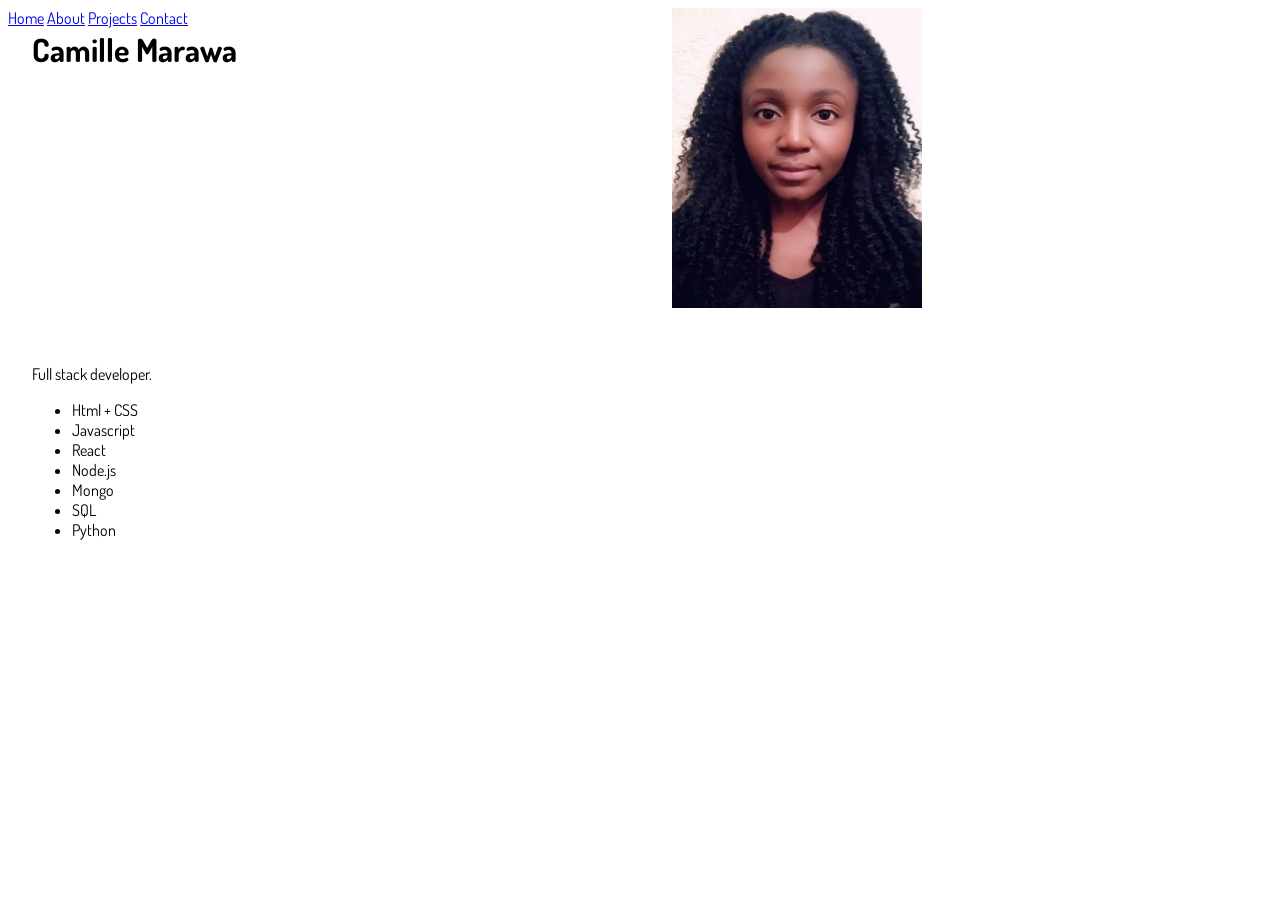
==== Index.html @ 7258b713 "Removed folder" ====
<!DOCTYPE html>
<html lang="en">
  <head>
    <link rel="stylesheet" type="text/css" href="style.css" />
    <meta charset="utf-8" />
    <meta name="description" content="Developer Portfolio" />
    <meta name="Keywords" content="Javascript, HTML, CSS, NodeJS, React" />
    <title>Camille Marawa - Full Stack Developer</title>
  </head>
  <body>
    <div class="container">
      <header class="Menu">
        <nav>
          <a href="Home">Home</a>
          <a href="About">About</a>
          <a href="Portfolio">Projects</a>
          <a href="Contact">Contact</a>
        </nav>
      </header>
      <img
        class="Image"
        src="Snapchat-1898103641.jpg"
        alt="Image of Camille"
        width="250"
        height="300"
      />
      <h1 class="Name">Camille Marawa</h1>
      <section class="Info">
        <p>Full stack developer.</p>
        <ul>
          <li>Html + CSS</li>
          <li>Javascript</li>
          <li>React</li>
          <li>Node.js</li>
          <li>Mongo</li>
          <li>SQL</li>
          <li>Python</li>
        </ul>
      </section>
  </body>
</html>
---- style.css ----
@import url("https://fonts.googleapis.com/css2?family=Dosis:wght@200&display=swap");

body {
  font-family: Dosis, sans-serif;
}

.container {
  display: grid;
  grid-template-columns: 600px 600px;
  grid-template-rows: 300px 300px;
  gap: 40px;
  grid-auto-flow: dense;
  justify-content: flex-end;
}

.Menu {
  position: fixed;
}

.Image {
  grid-column-start: 2;
}

.Info {
  grid-column-end: span 2;
}

.Name {
  grid-column: 1;
}
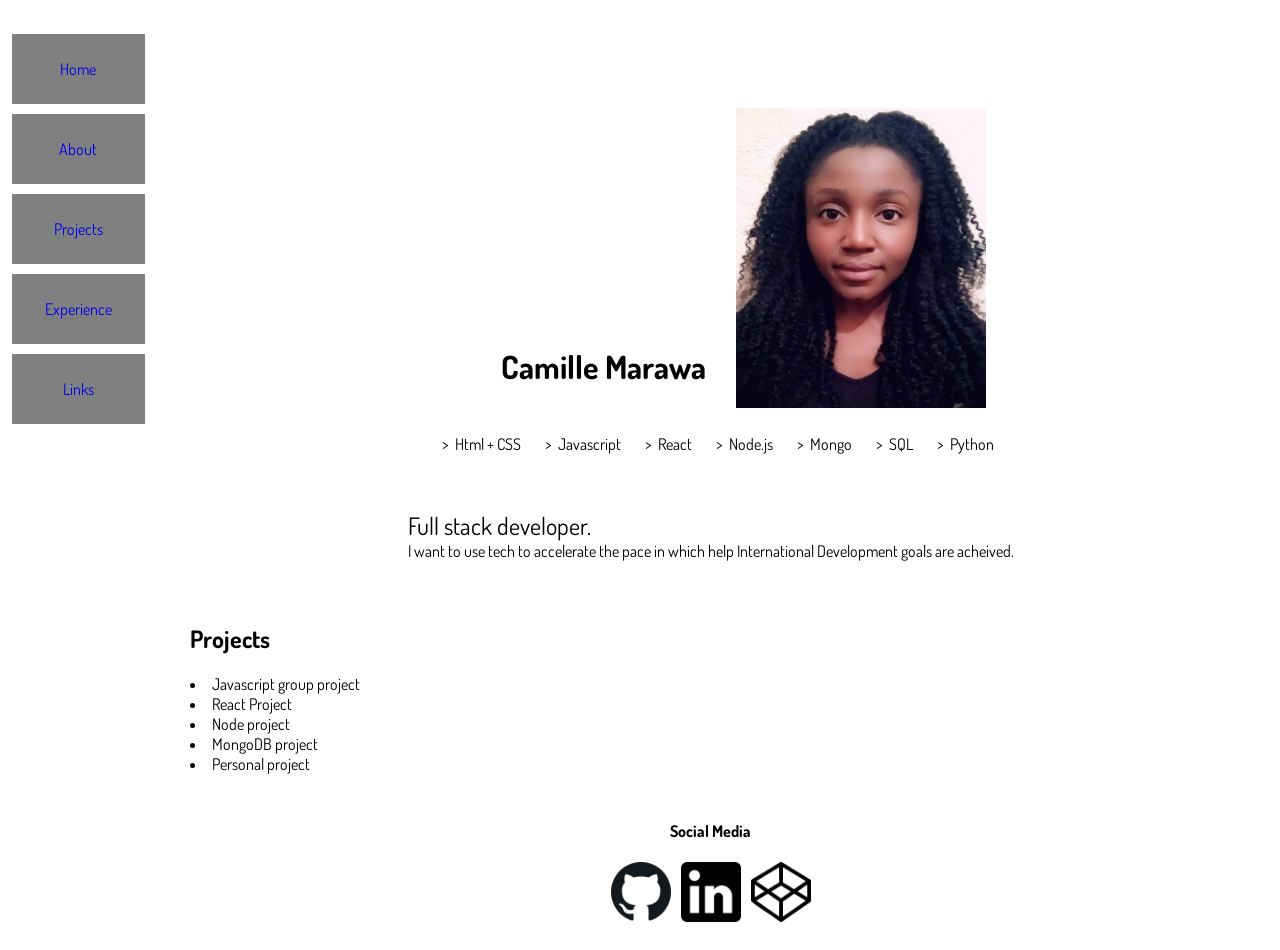
==== commit 8bd91245: "Updates" ====
--- a/Index.html
+++ b/Index.html
@@ -1,33 +1,37 @@
 <!DOCTYPE html>
 <html lang="en">
   <head>
-    <link rel="stylesheet" type="text/css" href="style.css" />
+    <link rel="icon" type="image/x-icon" href="favicon.png" />
+    <link rel="stylesheet" type="text/css" href="styles/main.css" />
     <meta charset="utf-8" />
+    <meta name="viewport" content="width=device-width, initial-scale=1.0" />
     <meta name="description" content="Developer Portfolio" />
     <meta name="Keywords" content="Javascript, HTML, CSS, NodeJS, React" />
     <title>Camille Marawa - Full Stack Developer</title>
   </head>
   <body>
+    <header>
+      <nav>
+        <ul id="nav">
+          <li><a href="#Name">Home</a></li>
+          <li><a href="#about-me">About</a></li>
+          <li><a href="#Projects">Projects</a></li>
+          <li><a href="#Timeline">Experience</a></li>
+          <li><a href="#social-media">Links</a></li>
+        </ul>
+      </nav>
+    </header>
     <div class="container">
-      <header class="Menu">
-        <nav>
-          <a href="Home">Home</a>
-          <a href="About">About</a>
-          <a href="Portfolio">Projects</a>
-          <a href="Contact">Contact</a>
-        </nav>
-      </header>
       <img
-        class="Image"
+        class="profile-img"
         src="Snapchat-1898103641.jpg"
         alt="Image of Camille"
         width="250"
         height="300"
       />
-      <h1 class="Name">Camille Marawa</h1>
-      <section class="Info">
-        <p>Full stack developer.</p>
-        <ul>
+      <h1 class="Name" id="Name">Camille Marawa</h1>
+      <section class="about-me" id="about-me">
+        <ul id="horizontal">
           <li>Html + CSS</li>
           <li>Javascript</li>
           <li>React</li>
@@ -36,6 +40,56 @@
           <li>SQL</li>
           <li>Python</li>
         </ul>
+        <br />
+        <br />
+        <br />
+
+        <p>
+          <span>Full stack developer.</span><br />I want to use tech to
+          accelerate the pace in which help International Development goals are
+          acheived.
+        </p>
       </section>
+      <ul class="projects" id="projects">
+        <h2>Projects</h2>
+        <li>Javascript group project</li>
+        <li>React Project</li>
+        <li>Node project</li>
+        <li>MongoDB project</li>
+        <li>Personal project</li>
+      </ul>
+      <footer>
+        <ul class="social-media" id="social-media">
+          <h4>Social Media</h4>
+          <li>
+            <a href="https://github.com/CamilleM28"
+              ><img
+                src="2048px-Octicons-mark-github.svg.png"
+                alt="GitHub logo"
+                width="60px"
+                height="60px"
+            /></a>
+          </li>
+          <li>
+            <a href="https://www.linkedin.com/in/camille-marawa-72a8261a9/"
+              ><img
+                src="61109.png"
+                alt="linkedin Logo"
+                width="60px"
+                height="60px"
+              />
+            </a>
+          </li>
+          <l1
+            ><a href="https://codepen.io/camillem28"
+              ><img
+                src="2111501.png"
+                alt="Codepen Logo"
+                width="60px"
+                height="60px" /></a
+          ></l1>
+        </ul>
+      </footer>
+    </div>
   </body>
 </html>
--- a/styles/main.css
+++ b/styles/main.css
@@ -0,0 +1,127 @@
+@import url("https://fonts.googleapis.com/css2?family=Dosis:wght@200&display=swap");
+html {
+  scroll-behavior: smooth;
+}
+
+body {
+  font-family: Dosis, sans-serif;
+}
+
+#nav {
+  display: none;
+}
+
+.container {
+  display: grid;
+  grid-template-columns: 1fr;
+  grid-template-rows: auto;
+  gap: 10px;
+  grid-auto-flow: dense;
+  align-content: flex-end;
+}
+
+.Name {
+  padding-left: 10px;
+}
+
+.profile-img {
+  justify-self: center;
+  grid-row-start: 3;
+}
+
+footer {
+  justify-self: center;
+  text-align: center;
+}
+
+li {
+  list-style-position: inside;
+}
+
+span {
+  font-size: x-large;
+}
+
+.about-me {
+  justify-self: center;
+}
+
+#horizontal li {
+  float: left;
+  margin-left: 30px;
+  padding-left: 7px;
+  list-style: ">";
+}
+
+#horizontal li:first-of-type {
+  margin-left: 0px;
+}
+
+#social-media {
+  padding: 0px;
+}
+
+.social-media {
+  grid-row-start: -1;
+}
+
+#social-media li {
+  list-style-type: none;
+  float: left;
+  margin-right: 10px;
+}
+
+@media (min-width: 768px) {
+  .container {
+    display: grid;
+    grid-template-columns: 44% 44%;
+    grid-template-rows: 400px auto;
+    grid-auto-flow: dense;
+    justify-content: flex-end;
+  }
+
+  .profile-img {
+    grid-row-start: 1;
+    grid-column-start: 2;
+    align-self: flex-end;
+    justify-self: flex-start;
+    padding-left: 20px;
+  }
+
+  .about-me {
+    grid-column-end: span 2;
+    justify-self: center;
+  }
+
+  .Name {
+    grid-column: 1;
+    grid-row: 1;
+    align-self: flex-end;
+    justify-self: flex-end;
+  }
+
+  footer {
+    grid-column-end: span 2;
+  }
+
+  #nav {
+    display: block;
+    position: fixed;
+    width: 11%;
+    list-style-type: none;
+    padding: 0px;
+    text-align: center;
+  }
+
+  #nav li a {
+    display: block;
+    background-color: grey;
+    margin: 10px 4px;
+    padding: 25px 0px;
+    text-decoration: none;
+  }
+
+  #nav li a:hover {
+    background-color: pink;
+  }
+}
